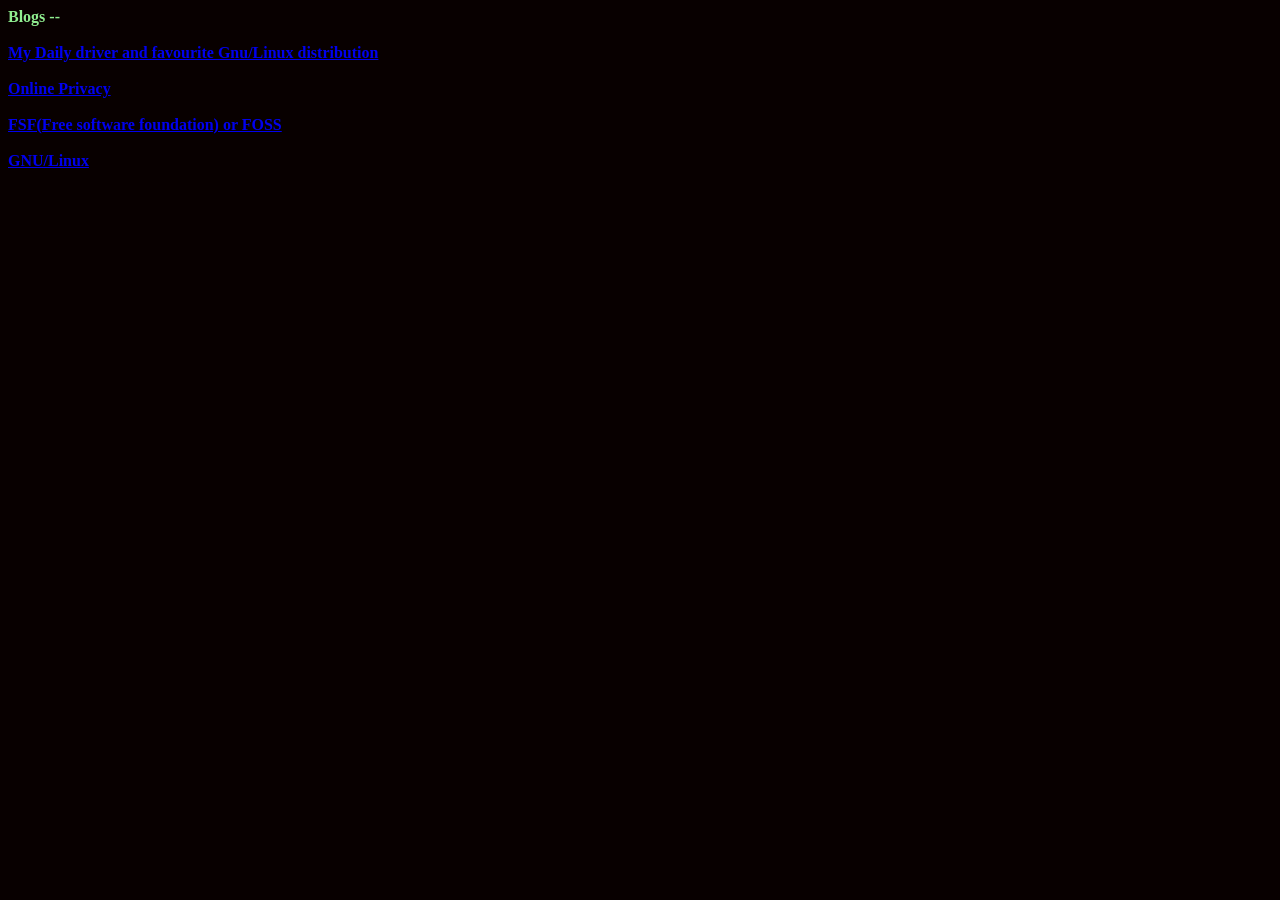
==== blog.html @ 61ed38fe "Add files via upload" ====
<!DOCTYPE html>
<html>

<head>
    <meta charset="UTF-8" />
    <title>
        Blogs
    </title>


    <link rel="stylesheet" href="main.css">
</head>


<body>
    <div class="linky">
        Blogs --
        <br>
        <br>
    <a href="os.html">My Daily driver and favourite Gnu/Linux distribution</a>
    <br>
    <br>
    <a href="privacy.html">Online Privacy</a>
    <br>
    <br>
    <a href="fsf.html">FSF(Free software foundation) or FOSS</a>
    <br>
    <br>
    <a href="gnu.html">GNU/Linux</a>

        </div>
</body>
---- main.css ----
body
{
    background-color: #080000 ;
}
h4
{

    text-align-last: right;
    font-weight: bolder;
    color: rgb(168, 180, 0);
}
p
{
    color: #ADEFD1FF;
}
.italic 
{

    font-size: 22px;
    font-style: italic;
}
.bold
{   
    color: rgb(26, 240, 6);
    font-size: 12.4px;
    font-weight: bold;



}
.bruh
{
    font-style: italic;

}
.small
{
    font-size: medium;
    font-weight: lighter;
}
.contact
{
    font-size: 15px;
    color: rgb(0, 110, 255);
}

.button
{
    text-align: unset;
}
.linky
{
    color: lightgreen;
    font-weight: bold;
}
.eye_img
{
    text-align: center;
}
.privacy
{
    color: #ADEFD1FF;
    font-size: large;
}
fsf.html
{
    color: #ADEFD1FF;
    font-size: large;
}
.gnu
{
    background-color:#080000 ;
}
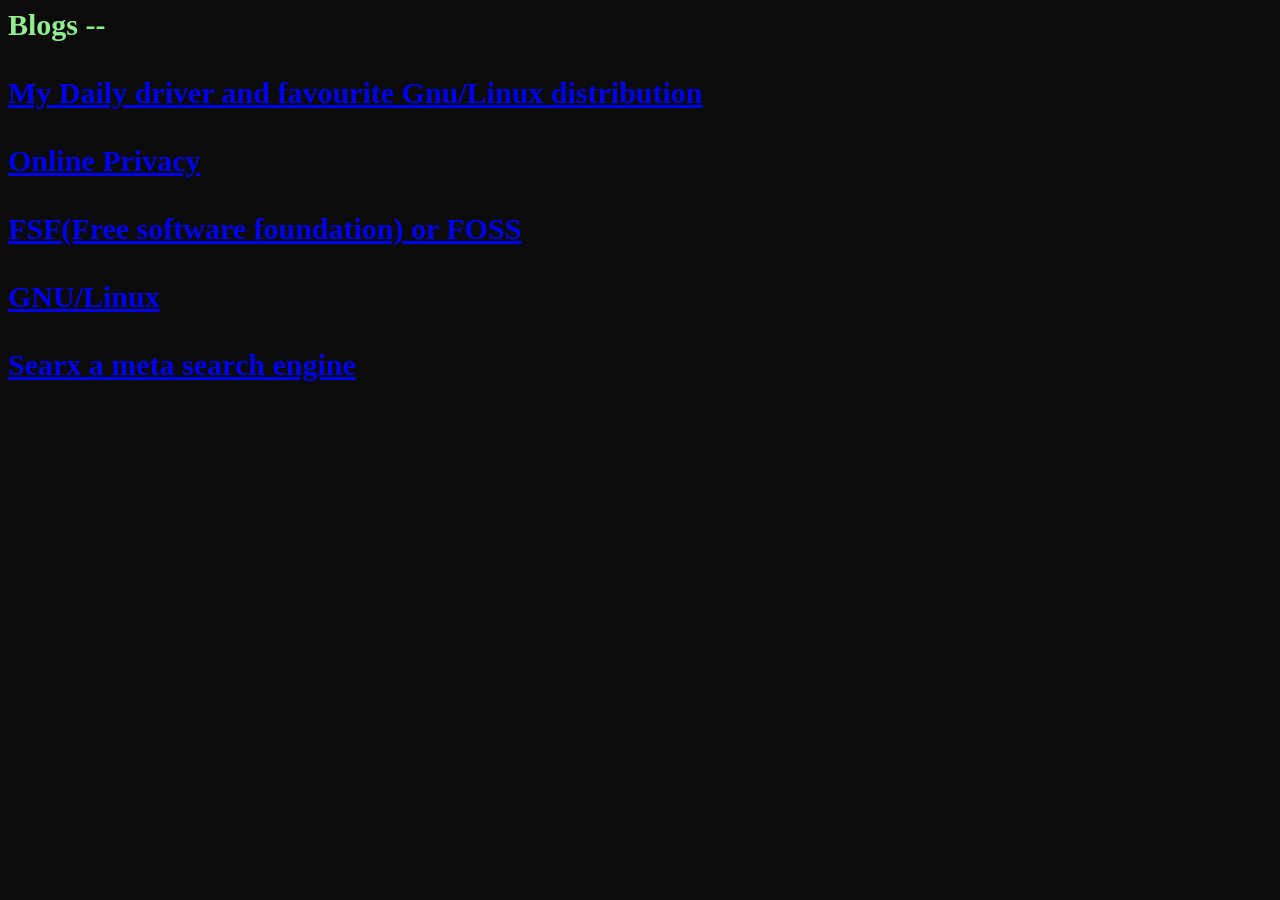
==== commit 86b72a86: "Update blog.html" ====
--- a/blog.html
+++ b/blog.html
@@ -27,6 +27,9 @@
     <br>
     <br>
     <a href="gnu.html">GNU/Linux</a>
+    <br>
+    <br>
+    <a href="searx.html">Searx a meta search engine</a>
 
         </div>
 </body>
--- a/main.css
+++ b/main.css
@@ -1,6 +1,6 @@
 body
 {
-    background-color: #080000 ;
+    background-color: rgb(12, 11, 11);
 }
 h4
 {
@@ -12,6 +12,7 @@
 p
 {
     color: #ADEFD1FF;
+    text-align: center;
 }
 .italic 
 {
@@ -22,9 +23,11 @@
 .bold
 {   
     color: rgb(26, 240, 6);
-    font-size: 12.4px;
-    font-weight: bold;
+    font-size: larger;
+    font-weight: 9999999;
 
+
+    
 
 
 }
@@ -37,6 +40,8 @@
 {
     font-size: medium;
     font-weight: lighter;
+    text-align: center;
+
 }
 .contact
 {
@@ -51,6 +56,7 @@
 .linky
 {
     color: lightgreen;
+    font-size: 30px;
     font-weight: bold;
 }
 .eye_img
@@ -71,3 +77,9 @@
 {
     background-color:#080000 ;
 }
+.quote1
+{
+    color: gold;
+
+    font-size: larger;
+}
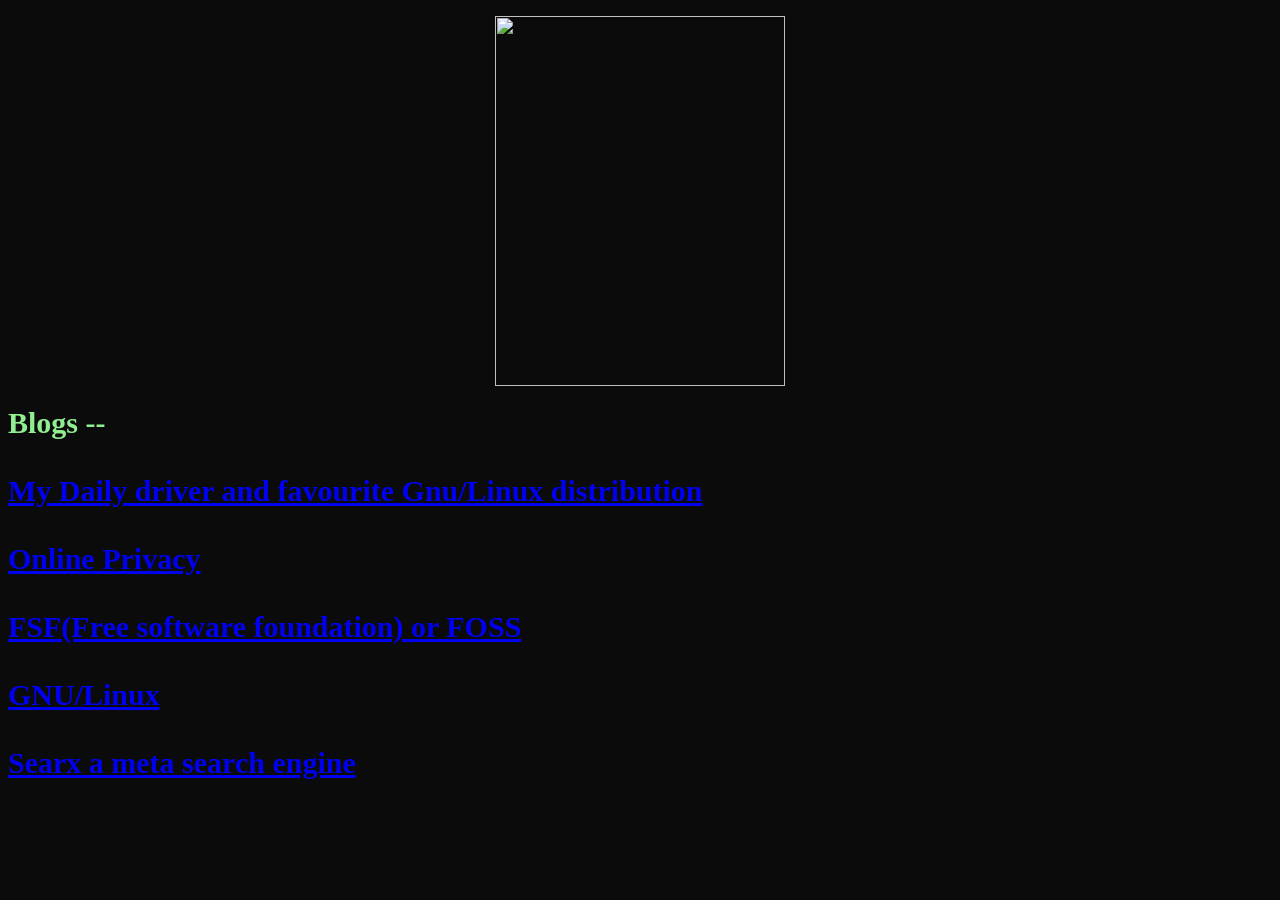
==== commit 77558743: "Update blog.html" ====
--- a/blog.html
+++ b/blog.html
@@ -13,6 +13,10 @@
 
 
 <body>
+    <p style="text-align: center;">
+        <img src="egg.gif"
+            width="290" height="370">
+    </p>
     <div class="linky">
         Blogs --
         <br>
@@ -33,3 +37,4 @@
 
         </div>
 </body>
+
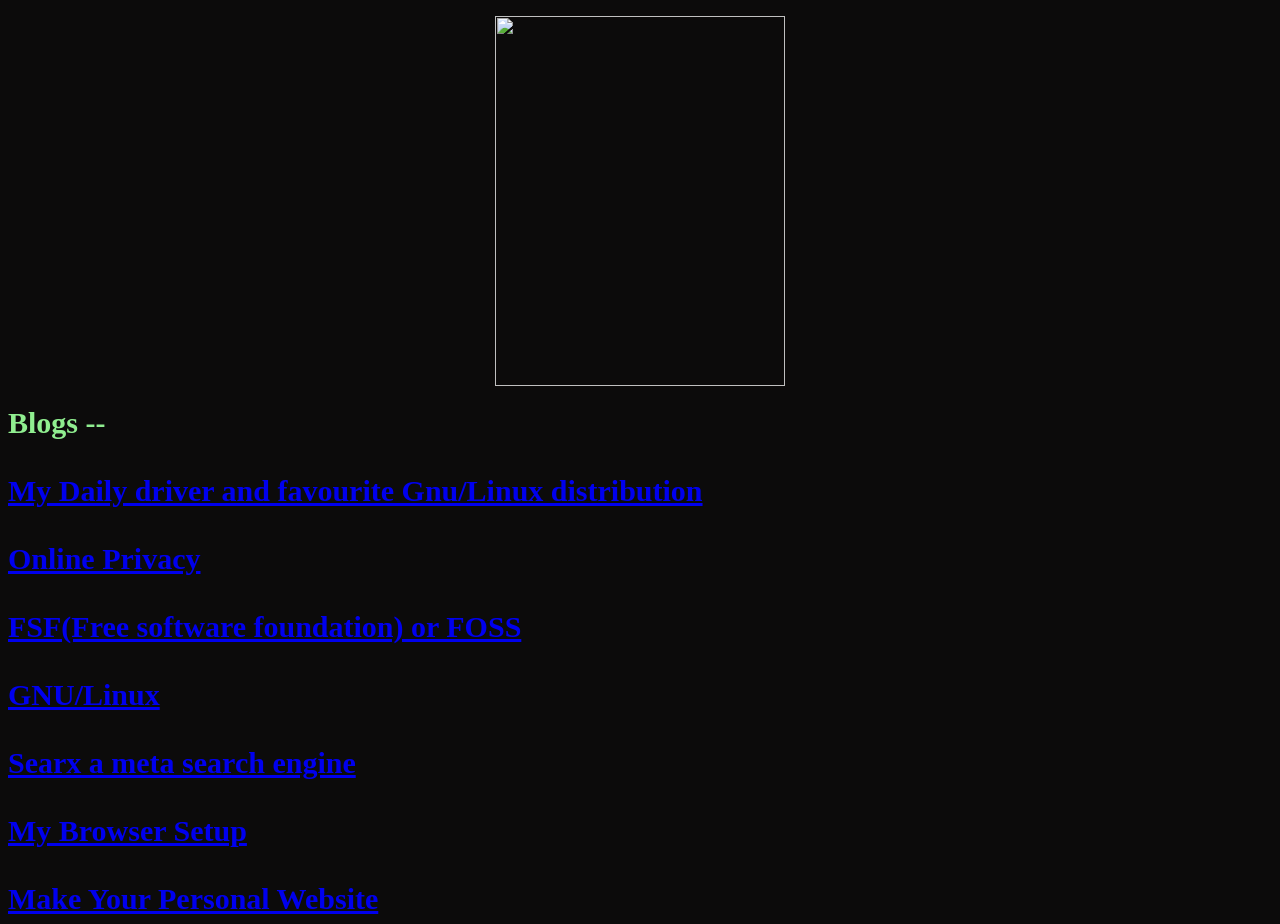
==== commit bb4c927a: "Update blog.html" ====
--- a/blog.html
+++ b/blog.html
@@ -34,7 +34,14 @@
     <br>
     <br>
     <a href="searx.html">Searx a meta search engine</a>
+    <br>
+    <br>
+    <a href="browser.html">My Browser Setup</a>
+    <br>
+    <br>
+    <a href="setup_website.html">Make Your Personal Website</a>
 
         </div>
 </body>
 
+
--- a/main.css
+++ b/main.css
@@ -16,26 +16,18 @@
 }
 .italic 
 {
-
+    color: rgb(21, 180, 0);
     font-size: 22px;
-    font-style: italic;
+    font-style: bold;
 }
 .bold
 {   
-    color: rgb(26, 240, 6);
+    color: rgb(16, 196, 0);
     font-size: larger;
     font-weight: 9999999;
 
+}
 
-    
-
-
-}
-.bruh
-{
-    font-style: italic;
-
-}
 .small
 {
     font-size: medium;
@@ -83,3 +75,4 @@
 
     font-size: larger;
 }
+
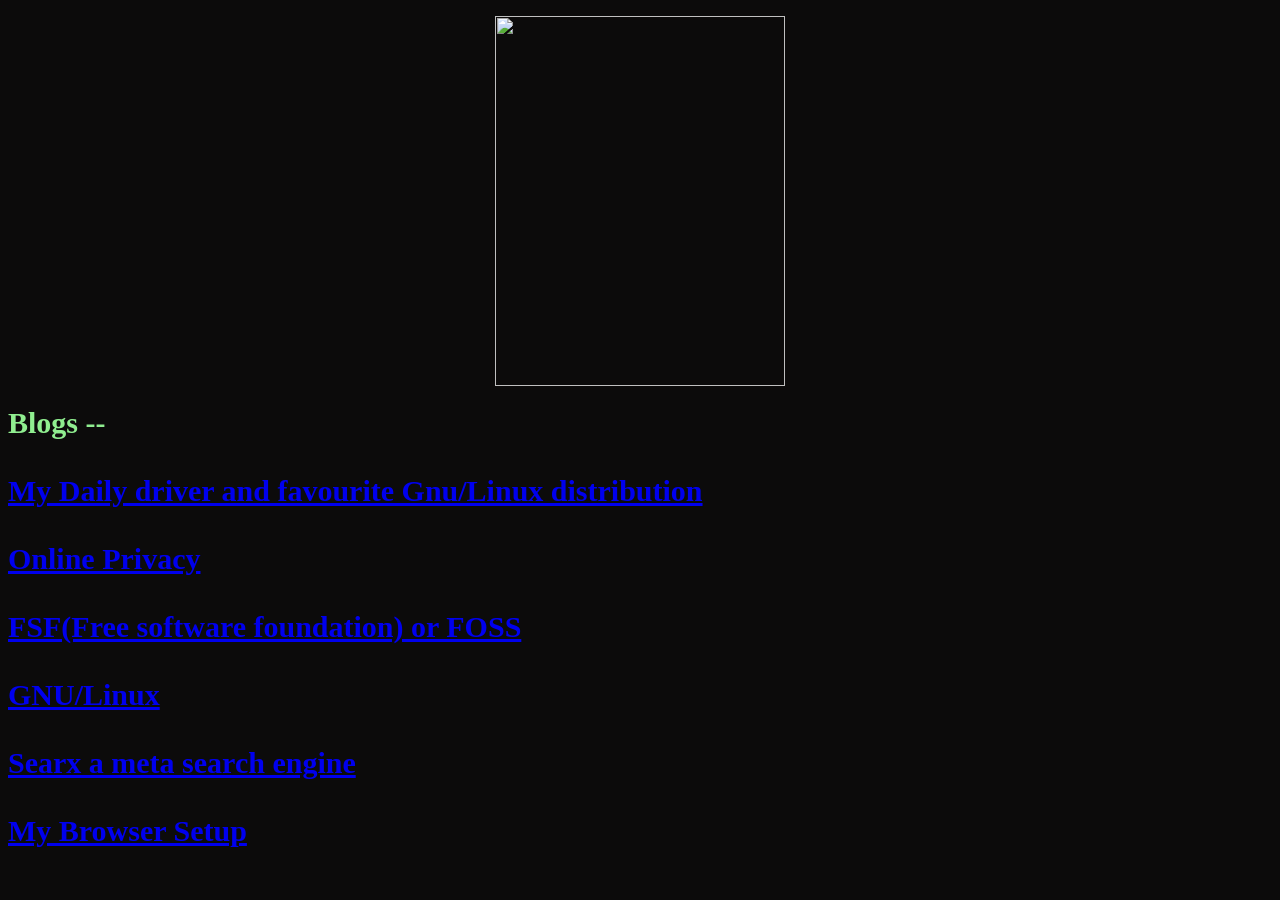
==== commit 2c455597: "Update blog.html" ====
--- a/blog.html
+++ b/blog.html
@@ -39,8 +39,6 @@
     <a href="browser.html">My Browser Setup</a>
     <br>
     <br>
-    <a href="setup_website.html">Make Your Personal Website</a>
-
         </div>
 </body>
 
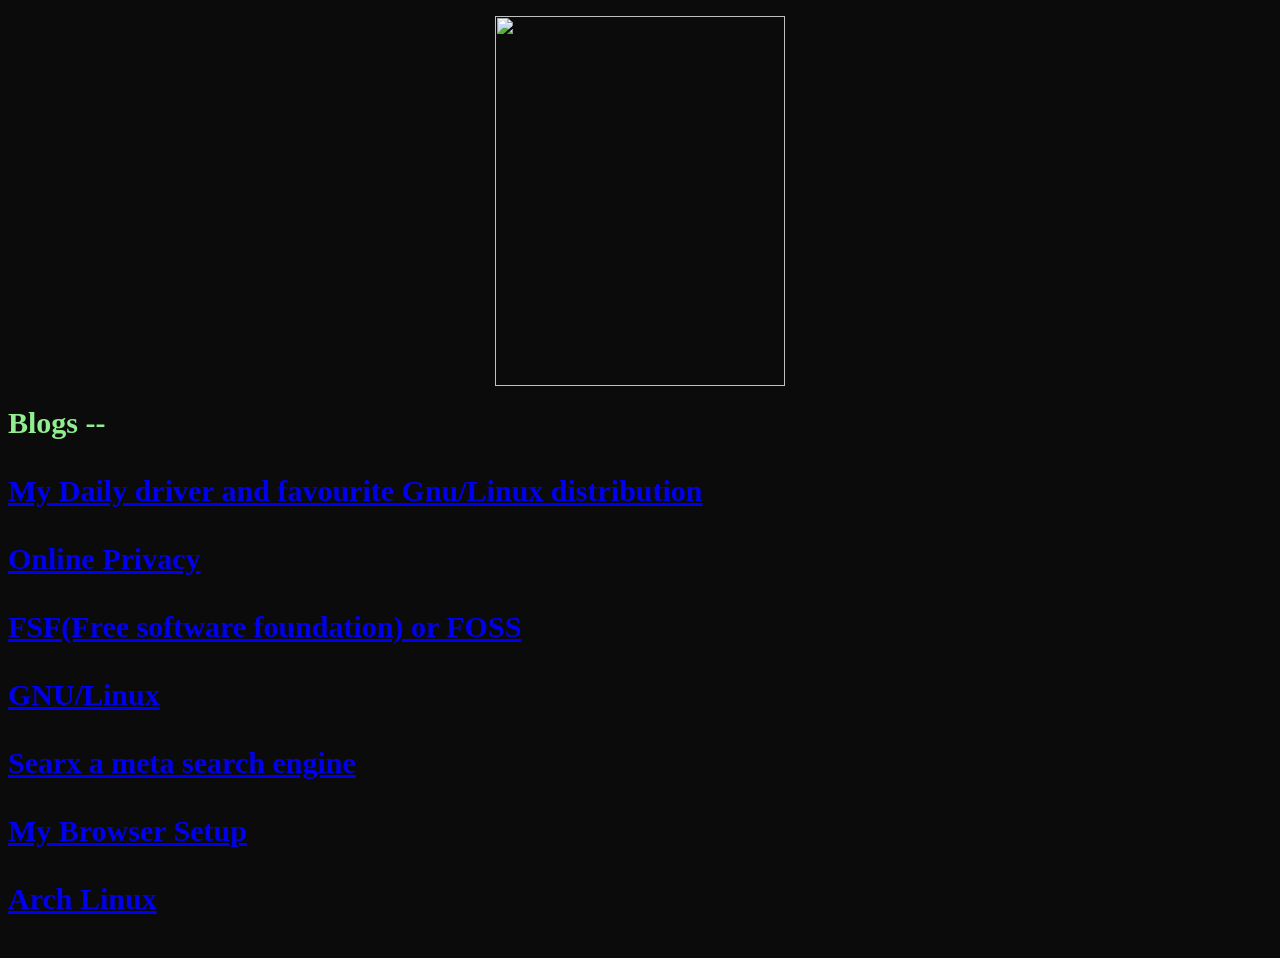
==== commit dae7dbe4: "Create blog.html" ====
--- a/blog.html
+++ b/blog.html
@@ -39,7 +39,9 @@
     <a href="browser.html">My Browser Setup</a>
     <br>
     <br>
+    <a href="arch.html">Arch Linux</a>
+    <br>
+    <br>
         </div>
 </body>
 
-
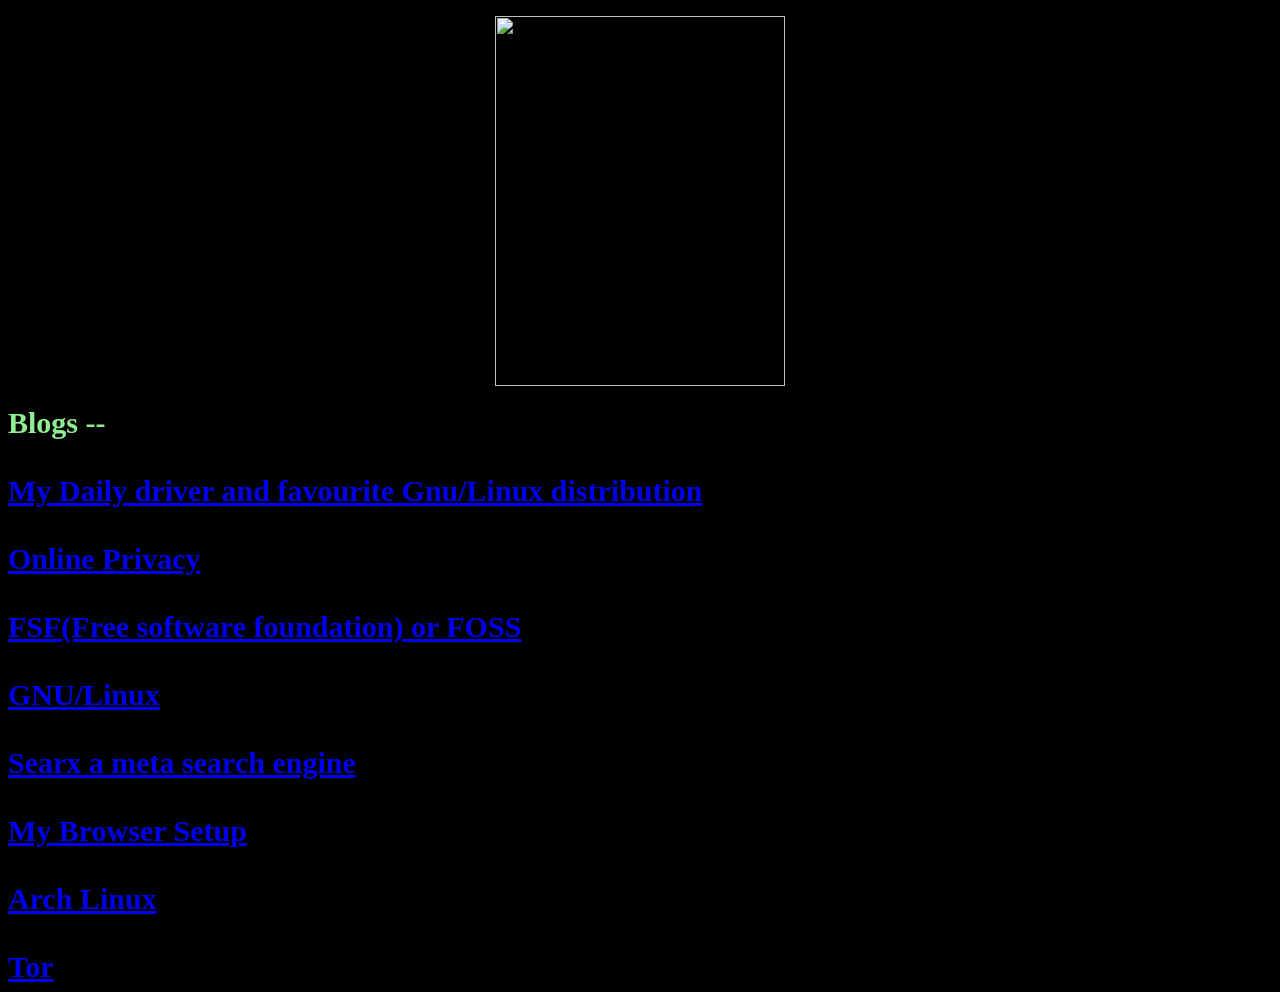
==== commit ab5c57d7: "Update blog.html" ====
--- a/blog.html
+++ b/blog.html
@@ -10,8 +10,6 @@
 
     <link rel="stylesheet" href="main.css">
 </head>
-
-
 <body>
     <p style="text-align: center;">
         <img src="egg.gif"
@@ -42,6 +40,8 @@
     <a href="arch.html">Arch Linux</a>
     <br>
     <br>
+    <a href="tor.html">Tor</a>
         </div>
 </body>
 
+
--- a/main.css
+++ b/main.css
@@ -1,6 +1,6 @@
 body
 {
-    background-color: rgb(12, 11, 11);
+    background-color: rgb(0, 0, 0);
 }
 h4
 {
@@ -16,7 +16,7 @@
 }
 .italic 
 {
-    color: rgb(21, 180, 0);
+    color: rgb(8, 255, 8);
     font-size: 22px;
     font-style: bold;
 }
@@ -31,7 +31,6 @@
 .small
 {
     font-size: medium;
-    font-weight: lighter;
     text-align: center;
 
 }
@@ -75,4 +74,12 @@
 
     font-size: larger;
 }
-
+.arch
+{
+    color: aliceblue;
+}
+.browser
+{
+    color: #ADEFD1FF;
+    font-weight: bold;
+}
